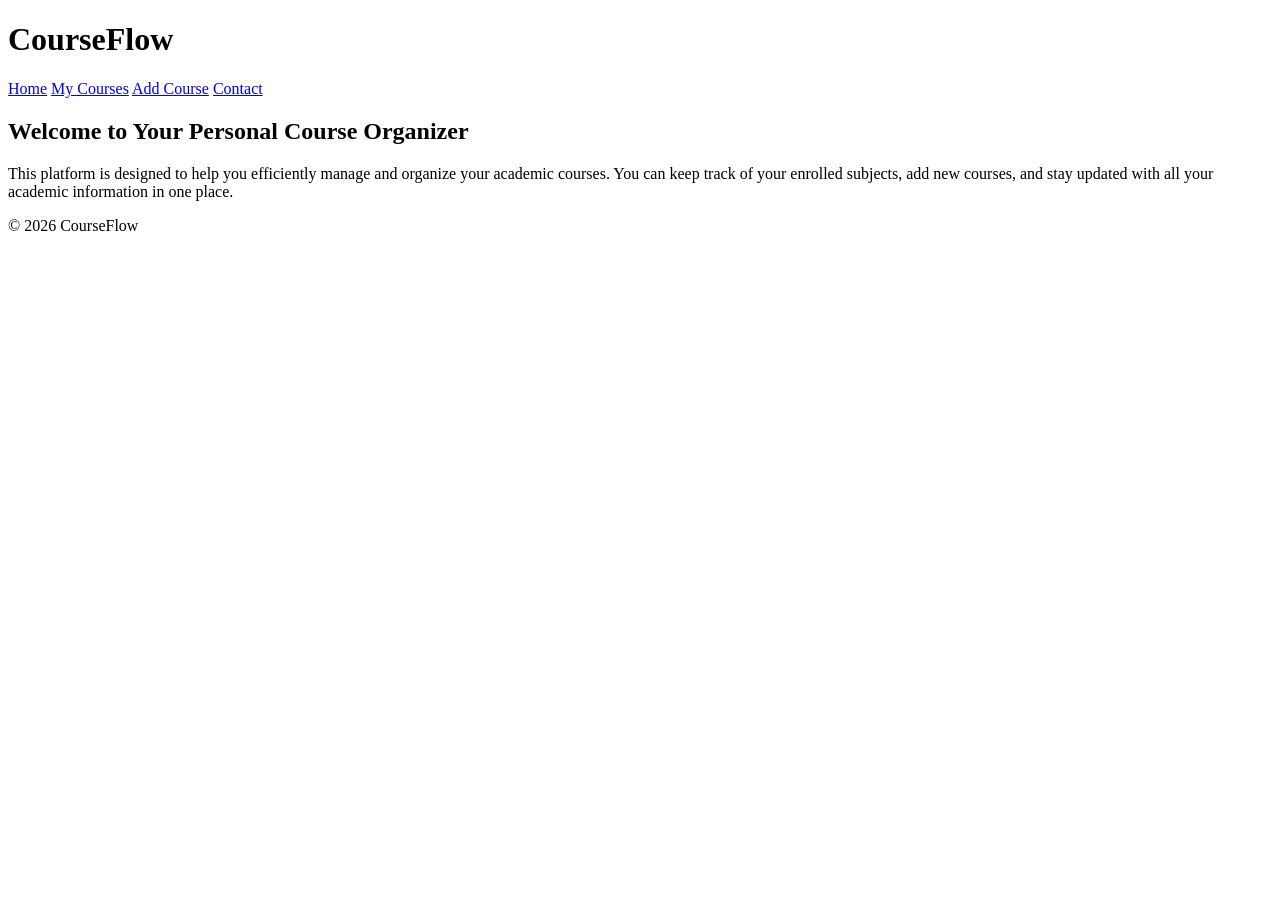
==== index.html @ 6247fc35 "Add files via upload" ====
<!DOCTYPE html>
<html lang="en">
<head>
    <meta charset="UTF-8">
    <title>My website</title>
    <link rel="stylesheet" href="css/style.css">
</head>
<body>

<header>
    <h1>CourseFlow</h1>
    <nav>
        <a href="index.html">Home</a>
        <a href="course.html">My Courses</a>
        <a href="add-course.html">Add Course</a>
        <a href="contact.html">Contact</a>
    </nav>
</header>

<main>
    <section>
        <h2>Welcome to Your Personal Course Organizer</h2>
        <p>
            This platform is designed to help you efficiently manage and organize your academic courses. 
            You can keep track of your enrolled subjects, add new courses, and stay updated with all your academic information in one place.
        </p>
    </section>
</main>

<footer>
    <p>© 2026 CourseFlow</p>
</footer>

</body>
</html>
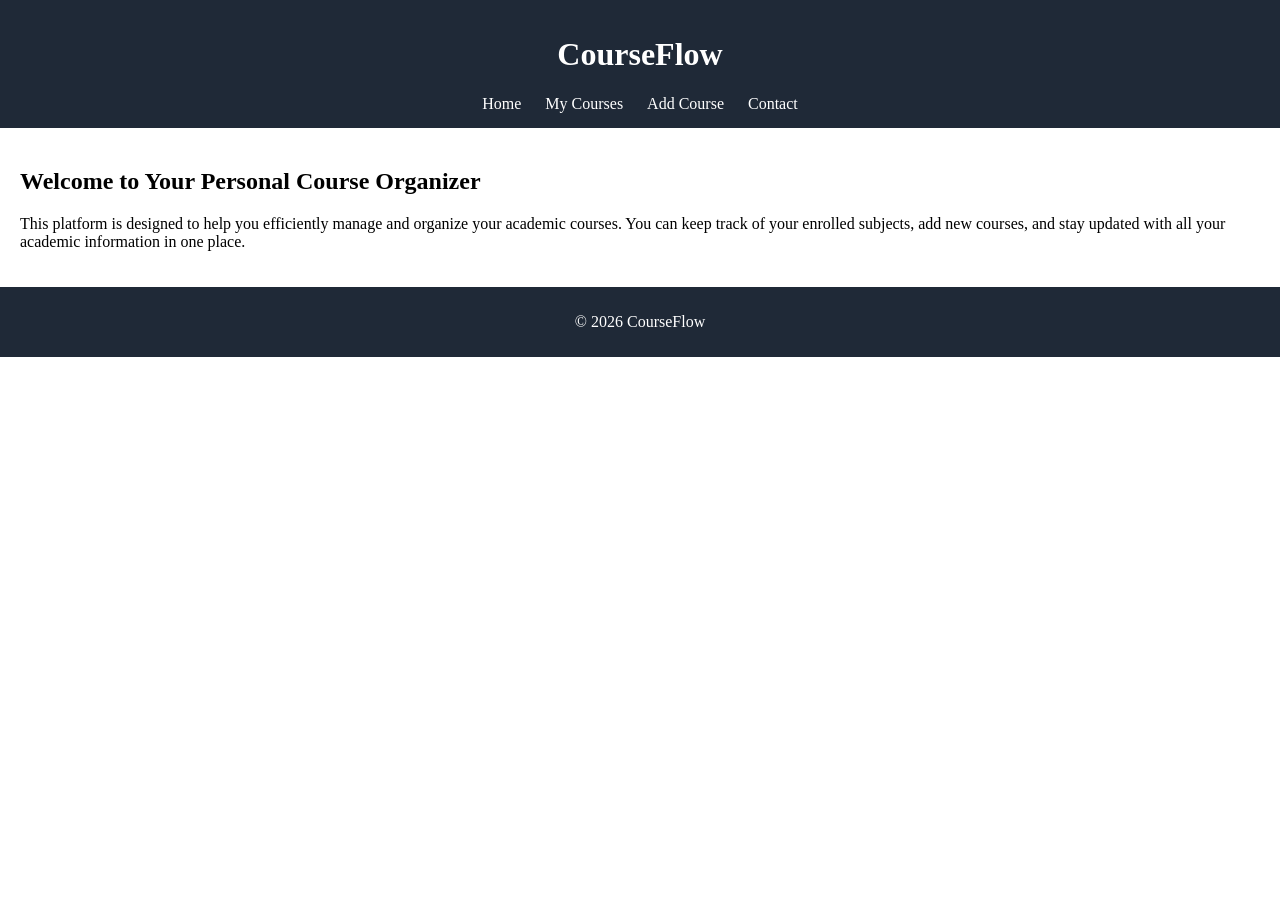
==== commit 0dbce44c: "Fix HTML formatting and structure" ====
--- a/index.html
+++ b/index.html
@@ -3,7 +3,7 @@
 <head>
     <meta charset="UTF-8">
     <title>My website</title>
-    <link rel="stylesheet" href="css/style.css">
+    <link rel="stylesheet" href="style.css">
 </head>
 <body>
 
@@ -32,4 +32,4 @@
 </footer>
 
 </body>
-</html>+</html>
--- a/style.css
+++ b/style.css
@@ -0,0 +1,59 @@
+body {
+    font-family:serif ;
+    margin: 0;
+    padding: 0;
+}
+
+header {
+    background: #1f2937;
+    color: White;
+    padding: 15px;
+    text-align: center;
+}
+
+nav a {
+    color: white;
+    margin: 10px;
+    text-decoration: none;
+}
+
+nav a:hover {
+    color: black;
+}
+
+main {
+    padding: 20px;
+}
+
+footer {
+    background: #1f2937;
+    color: white;
+    text-align: center;
+    padding: 10px;
+}
+
+@media (max-width: 768px) {
+    header {
+        padding: 10px;
+        font-size: 18px;
+    }
+
+    nav {
+        flex-direction: column; 
+        align-items: center;
+    }
+
+    nav a {
+        margin: 5px 0;
+        display: block;
+    }
+
+    main {
+        padding: 10px;
+    }
+
+    footer {
+        font-size: 14px;
+        padding: 8px;
+    }
+}
